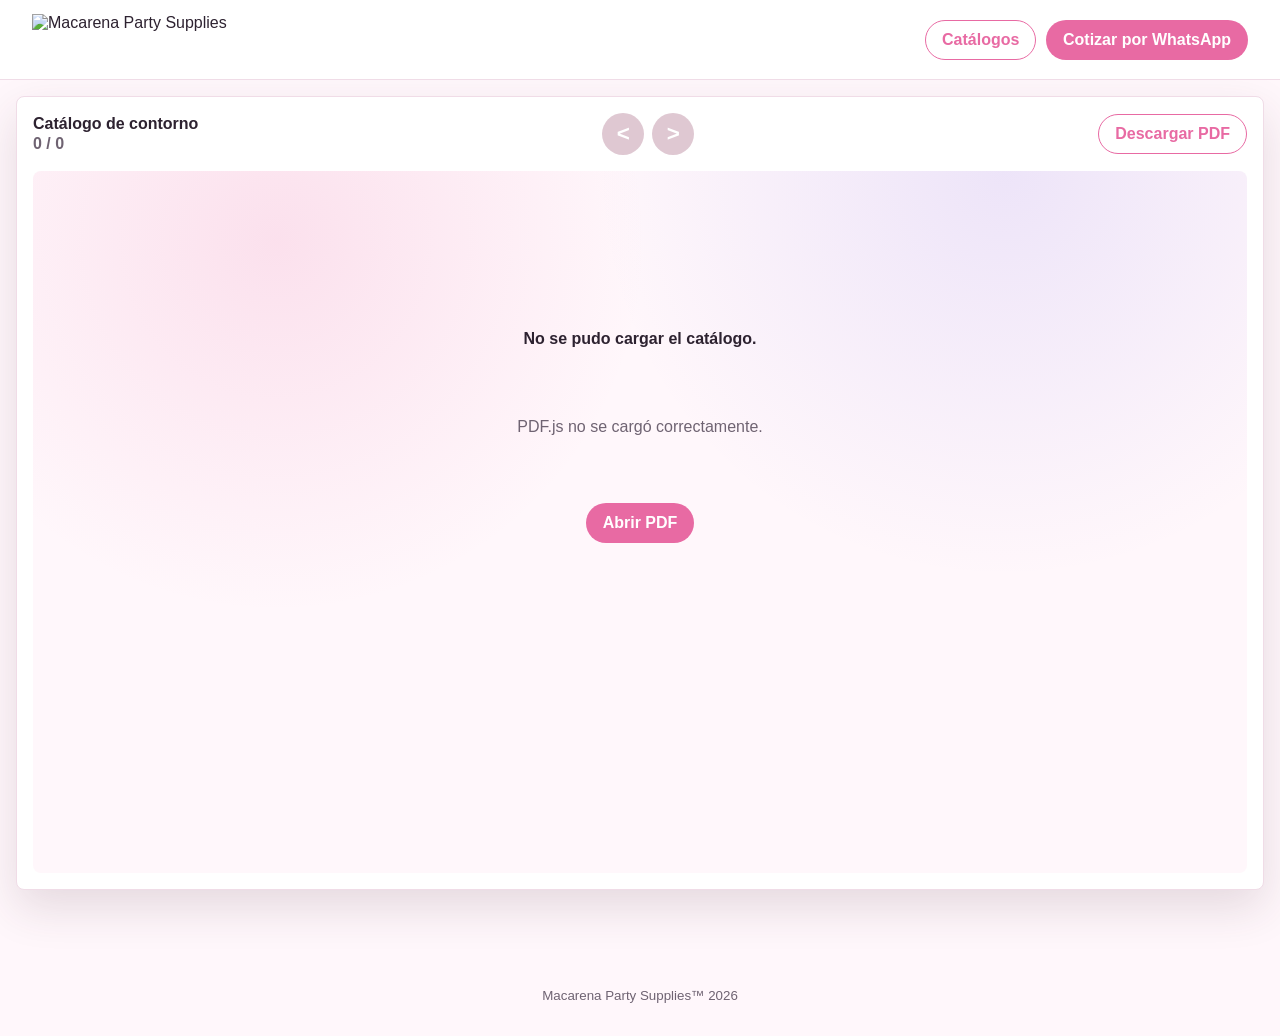
==== catalogo-contorno/index.html @ 48219479 "Use standard catalog PDF viewer" ====
<!DOCTYPE html>
<html lang="es">
<head>
  <meta charset="UTF-8">
  <meta name="viewport" content="width=device-width, initial-scale=1.0">
  <title>Catálogo de contorno | Macarena Party Supplies</title>
  <link rel="stylesheet" href="../catalogos/shared/catalogos.css?v=standard-viewer-1">
</head>
<body>
  <header class="catalog-header">
    <a class="catalog-logo" href="../catalogos/" aria-label="Volver a catálogos">
      <img src="../Website%20-%20Source/assets/macarena-simplified.png" alt="Macarena Party Supplies">
    </a>

    <div class="catalog-header-actions">
      <a class="catalog-button secondary" href="../catalogos/">Catálogos</a>
      <a class="catalog-button" href="https://wa.me/5213330438386">Cotizar por WhatsApp</a>
    </div>
  </header>

  <main class="catalog-shell viewer-shell">
    <section class="flipbook-panel" aria-label="Visor de catálogo de contorno">
      <div class="flipbook-toolbar">
        <div class="viewer-title">
          <strong>Catálogo de contorno</strong>
          <span class="page-counter" id="pageCounter">0 / 0</span>
        </div>
        <div class="flipbook-controls">
          <button type="button" id="prevPage" aria-label="Pagina anterior">&lt;</button>
          <button type="button" id="nextPage" aria-label="Pagina siguiente">&gt;</button>
        </div>
        <a class="catalog-button secondary" id="downloadPdf" href="../catalogos/pdfs/contorno.pdf">Descargar PDF</a>
      </div>

      <div class="flipbook-stage" id="flipbookStage">
        <div class="catalog-status" id="catalogStatus">Preparando catálogo...</div>
        <div class="flipbook" id="flipbook"></div>
      </div>
    </section>
  </main>

  <footer class="catalog-footer">
    <small>Macarena Party Supplies™ 2026</small>
  </footer>

  <script>
    window.MPS_CATALOG = {
      pdf: "../catalogos/pdfs/contorno.pdf"
    };
  </script>
  <script src="https://cdnjs.cloudflare.com/ajax/libs/pdf.js/3.11.174/pdf.min.js"></script>
  <script src="../catalogos/shared/flipbook.js?v=standard-viewer-1" defer></script>
</body>
</html>
---- catalogos/shared/catalogos.css ----
:root {
  --color-primary: #e86aa3;
  --color-secondary: #6c5ce7;
  --color-text: #2d2230;
  --color-muted: #6f6372;
  --color-bg: #fff7fb;
  --color-panel: #ffffff;
  --radius: 8px;
  --shadow: 0 18px 45px rgba(70, 43, 57, 0.14);
  --font-base: "Helvetica Neue", Helvetica, Arial, sans-serif;
}

*,
*::before,
*::after {
  box-sizing: border-box;
}

body {
  margin: 0;
  font-family: var(--font-base);
  color: var(--color-text);
  background: var(--color-bg);
}

a {
  color: inherit;
  text-decoration: none;
}

img,
canvas {
  display: block;
  max-width: 100%;
}

button {
  font: inherit;
}

.catalog-header {
  position: sticky;
  top: 0;
  z-index: 20;
  display: flex;
  align-items: center;
  justify-content: space-between;
  gap: 1rem;
  min-height: 76px;
  padding: 0.85rem clamp(1rem, 4vw, 2rem);
  background: rgba(255, 255, 255, 0.92);
  border-bottom: 1px solid #f0dce7;
  backdrop-filter: blur(12px);
}

.catalog-logo img {
  height: 52px;
  width: auto;
}

.catalog-header-actions {
  display: flex;
  flex-wrap: wrap;
  align-items: center;
  justify-content: flex-end;
  gap: 0.6rem;
}

.catalog-button {
  display: inline-flex;
  align-items: center;
  justify-content: center;
  min-height: 40px;
  padding: 0.65rem 1rem;
  border: 1px solid transparent;
  border-radius: 999px;
  background: var(--color-primary);
  color: #fff;
  font-weight: 700;
  line-height: 1;
}

.catalog-button.secondary {
  background: transparent;
  color: var(--color-primary);
  border-color: var(--color-primary);
}

.catalog-shell {
  width: min(1380px, calc(100% - 2rem));
  margin: 0 auto;
  padding: clamp(1rem, 3vh, 2.5rem) 0 4rem;
}

.viewer-shell {
  padding-top: 1rem;
}

.catalog-hero {
  display: grid;
  gap: 1rem;
  max-width: 760px;
  margin-bottom: clamp(0.85rem, 2vh, 1.75rem);
}

.eyebrow {
  margin: 0;
  color: var(--color-primary);
  font-size: 0.82rem;
  font-weight: 800;
  letter-spacing: 0.08em;
  text-transform: uppercase;
}

h1 {
  margin: 0;
  font-size: clamp(2rem, 6vw, 4.2rem);
  line-height: 1.05;
}

.catalog-hero p {
  margin: 0;
  color: var(--color-muted);
  font-size: 1.05rem;
  line-height: 1.6;
}

.catalog-options {
  display: flex;
  gap: 1rem;
  overflow-x: auto;
  overscroll-behavior-x: contain;
  padding: 0.35rem 0.25rem 1.25rem;
  scroll-behavior: smooth;
  scrollbar-width: thin;
}

.catalog-options::-webkit-scrollbar {
  height: 0.55rem;
}

.catalog-options::-webkit-scrollbar-thumb {
  background: rgba(232, 106, 163, 0.36);
  border-radius: 999px;
}

.catalog-option-card {
  position: relative;
  display: grid;
  grid-template-rows: minmax(0, 1fr) auto;
  flex: 0 0 min(650px, calc((100% - 1rem) / 2));
  min-width: min(540px, 86vw);
  height: min(760px, calc(100svh - 165px));
  min-height: 460px;
  padding: 0;
  border: 1px solid #f0dce7;
  border-radius: var(--radius);
  background: #fff;
  overflow: hidden;
  box-shadow: var(--shadow);
  transition: transform 0.2s ease, box-shadow 0.2s ease;
}

.catalog-option-card:hover {
  transform: translateY(-2px);
  box-shadow: 0 22px 52px rgba(70, 43, 57, 0.18);
}

.catalog-option-media {
  position: relative;
  min-height: 0;
  background:
    linear-gradient(135deg, rgba(232, 106, 163, 0.2), rgba(108, 92, 231, 0.1)),
    repeating-linear-gradient(45deg, rgba(255, 255, 255, 0.42) 0 12px, rgba(255, 255, 255, 0.12) 12px 24px);
  overflow: hidden;
}

.catalog-option-media::after {
  content: "Portada";
  position: absolute;
  inset: 50% auto auto 50%;
  transform: translate(-50%, -50%);
  color: #b2547a;
  font-weight: 800;
  border: 1px dashed rgba(178, 84, 122, 0.45);
  border-radius: 999px;
  padding: 0.35rem 0.75rem;
  background: rgba(255, 255, 255, 0.78);
}

.catalog-option-media:has(img:not([hidden]))::after {
  display: none;
}

.catalog-option-media img {
  width: 100%;
  height: 100%;
  object-fit: contain;
  background: #fff;
}

.catalog-option-media img[hidden] {
  display: none;
}

.catalog-option-content {
  display: grid;
  gap: 0.55rem;
  padding: clamp(0.85rem, 2vw, 1.25rem);
  background: #fff;
}

.catalog-option-content strong {
  font-size: clamp(1.25rem, 2.4vw, 2rem);
  line-height: 1.05;
}

.catalog-option-content span {
  max-width: 32rem;
  color: var(--color-muted);
  line-height: 1.5;
}

.flipbook-panel {
  position: relative;
  display: grid;
  gap: 1rem;
  padding: 1rem;
  border: 1px solid #f0dce7;
  border-radius: var(--radius);
  background: #fff;
  box-shadow: var(--shadow);
}

.flipbook-toolbar {
  display: flex;
  align-items: center;
  justify-content: space-between;
  gap: 0.8rem;
  flex-wrap: wrap;
}

.viewer-title {
  display: grid;
  gap: 0.15rem;
}

.viewer-title strong {
  color: var(--color-text);
  font-size: 1rem;
  line-height: 1.1;
}

.flipbook-controls {
  display: flex;
  gap: 0.5rem;
}

.flipbook-controls button {
  width: 42px;
  height: 42px;
  border: 0;
  border-radius: 50%;
  background: var(--color-primary);
  color: #fff;
  cursor: pointer;
  font-size: 1.4rem;
  font-weight: 800;
}

.flipbook-controls button:disabled {
  background: #dfc8d2;
  cursor: not-allowed;
}

.page-counter {
  color: var(--color-muted);
  font-weight: 700;
}

.flipbook-stage {
  display: grid;
  place-items: center;
  min-height: min(78vh, 780px);
  padding: clamp(0.5rem, 2vw, 1rem);
  border-radius: var(--radius);
  background:
    radial-gradient(circle at 20% 10%, rgba(232, 106, 163, 0.16), transparent 32%),
    radial-gradient(circle at 80% 0%, rgba(108, 92, 231, 0.12), transparent 34%),
    #fff7fb;
  overflow: hidden;
}

.flipbook {
  width: 100%;
}

.pdf-spread {
  display: flex;
  align-items: center;
  justify-content: center;
  width: 100%;
  animation: catalogFade 0.22s ease;
}

.pdf-page-shell {
  display: grid;
  place-items: center;
  background: #fff;
  border-radius: 6px;
  box-shadow: 0 12px 32px rgba(70, 43, 57, 0.18);
  overflow: hidden;
  max-width: 100%;
}

.pdf-page-shell canvas {
  width: auto;
  max-width: 100%;
  height: auto;
  max-height: min(74vh, 760px);
  background: #fff;
}

@keyframes catalogFade {
  from {
    opacity: 0;
    transform: translateY(8px);
  }

  to {
    opacity: 1;
    transform: translateY(0);
  }
}

.catalog-status {
  display: grid;
  place-items: center;
  min-height: 320px;
  padding: 2rem;
  color: var(--color-muted);
  text-align: center;
  line-height: 1.5;
}

.catalog-status[hidden] {
  display: none;
}

.catalog-status strong {
  color: var(--color-text);
}

.catalog-footer {
  padding: 2rem 1rem;
  color: var(--color-muted);
  text-align: center;
}

@media (max-width: 760px) {
  .catalog-header {
    align-items: center;
    flex-direction: column;
    text-align: center;
  }

  .catalog-logo {
    align-self: center;
  }

  .catalog-header-actions {
    width: 100%;
    justify-content: center;
  }

  .catalog-shell {
    width: min(100% - 1rem, 1180px);
    padding-top: 1.5rem;
  }

  .viewer-shell {
    padding-top: 0.6rem;
  }

  .catalog-options {
    display: grid;
    grid-template-columns: 1fr;
    overflow: visible;
    padding: 0;
  }

  .catalog-option-card {
    flex-basis: auto;
    min-width: 0;
    min-height: 0;
    height: auto;
    grid-template-rows: minmax(0, auto) auto;
  }

  .catalog-option-media {
    height: min(56svh, 420px);
  }

  .catalog-option-media img {
    min-height: 0;
  }

  .flipbook-panel {
    padding: 0.7rem;
  }

  .flipbook-stage {
    min-height: 72vh;
    align-items: start;
  }

  .pdf-spread {
    align-items: start;
  }

  .pdf-page-shell canvas {
    max-height: 66vh;
  }
}
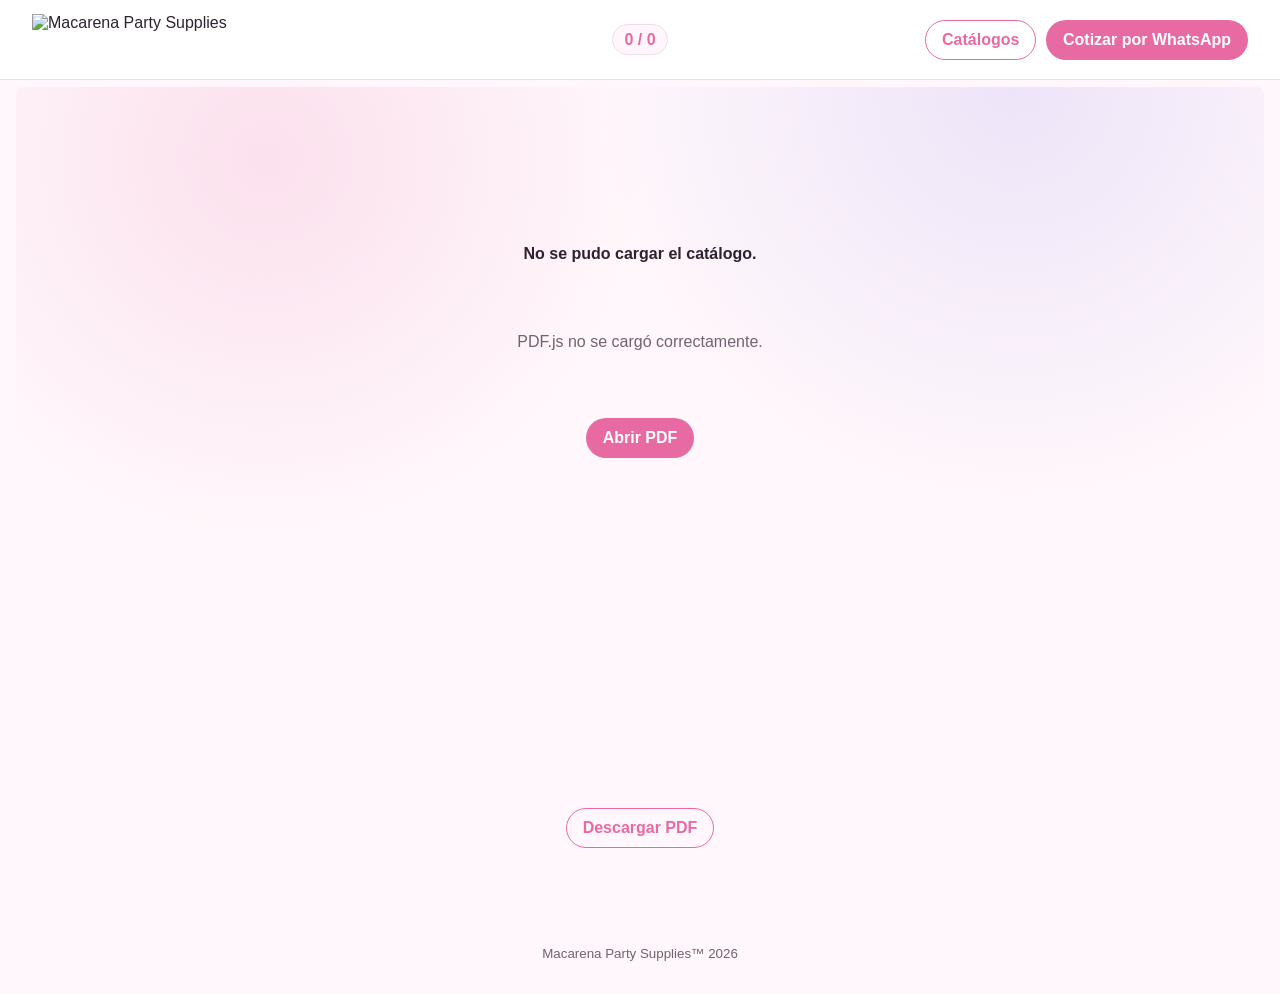
==== commit 4f5776bc: "Compact catalog viewer layout" ====
--- a/catalogo-contorno/index.html
+++ b/catalogo-contorno/index.html
@@ -4,13 +4,15 @@
   <meta charset="UTF-8">
   <meta name="viewport" content="width=device-width, initial-scale=1.0">
   <title>Catálogo de contorno | Macarena Party Supplies</title>
-  <link rel="stylesheet" href="../catalogos/shared/catalogos.css?v=standard-viewer-1">
+  <link rel="stylesheet" href="../catalogos/shared/catalogos.css?v=compact-viewer-1">
 </head>
 <body>
   <header class="catalog-header">
     <a class="catalog-logo" href="../catalogos/" aria-label="Volver a catálogos">
       <img src="../Website%20-%20Source/assets/macarena-simplified.png" alt="Macarena Party Supplies">
     </a>
+
+    <span class="header-page-counter page-counter" id="pageCounter">0 / 0</span>
 
     <div class="catalog-header-actions">
       <a class="catalog-button secondary" href="../catalogos/">Catálogos</a>
@@ -20,22 +22,12 @@
 
   <main class="catalog-shell viewer-shell">
     <section class="flipbook-panel" aria-label="Visor de catálogo de contorno">
-      <div class="flipbook-toolbar">
-        <div class="viewer-title">
-          <strong>Catálogo de contorno</strong>
-          <span class="page-counter" id="pageCounter">0 / 0</span>
-        </div>
-        <div class="flipbook-controls">
-          <button type="button" id="prevPage" aria-label="Pagina anterior">&lt;</button>
-          <button type="button" id="nextPage" aria-label="Pagina siguiente">&gt;</button>
-        </div>
-        <a class="catalog-button secondary" id="downloadPdf" href="../catalogos/pdfs/contorno.pdf">Descargar PDF</a>
-      </div>
-
       <div class="flipbook-stage" id="flipbookStage">
         <div class="catalog-status" id="catalogStatus">Preparando catálogo...</div>
         <div class="flipbook" id="flipbook"></div>
       </div>
+
+      <a class="catalog-button secondary download-button" id="downloadPdf" href="../catalogos/pdfs/contorno.pdf">Descargar PDF</a>
     </section>
   </main>
 
@@ -49,6 +41,6 @@
     };
   </script>
   <script src="https://cdnjs.cloudflare.com/ajax/libs/pdf.js/3.11.174/pdf.min.js"></script>
-  <script src="../catalogos/shared/flipbook.js?v=standard-viewer-1" defer></script>
+  <script src="../catalogos/shared/flipbook.js?v=compact-viewer-1" defer></script>
 </body>
 </html>
--- a/catalogos/shared/catalogos.css
+++ b/catalogos/shared/catalogos.css
@@ -53,6 +53,11 @@
   backdrop-filter: blur(12px);
 }
 
+.catalog-header:has(.header-page-counter) {
+  display: grid;
+  grid-template-columns: 1fr auto 1fr;
+}
+
 .catalog-logo img {
   height: 52px;
   width: auto;
@@ -64,6 +69,10 @@
   align-items: center;
   justify-content: flex-end;
   gap: 0.6rem;
+}
+
+.catalog-header:has(.header-page-counter) .catalog-header-actions {
+  justify-self: end;
 }
 
 .catalog-button {
@@ -93,7 +102,7 @@
 }
 
 .viewer-shell {
-  padding-top: 1rem;
+  padding-top: 0.45rem;
 }
 
 .catalog-hero {
@@ -224,65 +233,33 @@
 .flipbook-panel {
   position: relative;
   display: grid;
-  gap: 1rem;
-  padding: 1rem;
+  gap: 0.65rem;
+  padding: 0;
+  border: 0;
+  border-radius: 0;
+  background: transparent;
+  box-shadow: none;
+}
+
+.page-counter {
+  color: var(--color-primary);
+  font-weight: 700;
+}
+
+.header-page-counter {
+  justify-self: center;
+  padding: 0.35rem 0.7rem;
+  border-radius: 999px;
+  background: #fff7fb;
   border: 1px solid #f0dce7;
-  border-radius: var(--radius);
-  background: #fff;
-  box-shadow: var(--shadow);
-}
-
-.flipbook-toolbar {
-  display: flex;
-  align-items: center;
-  justify-content: space-between;
-  gap: 0.8rem;
-  flex-wrap: wrap;
-}
-
-.viewer-title {
-  display: grid;
-  gap: 0.15rem;
-}
-
-.viewer-title strong {
-  color: var(--color-text);
-  font-size: 1rem;
-  line-height: 1.1;
-}
-
-.flipbook-controls {
-  display: flex;
-  gap: 0.5rem;
-}
-
-.flipbook-controls button {
-  width: 42px;
-  height: 42px;
-  border: 0;
-  border-radius: 50%;
-  background: var(--color-primary);
-  color: #fff;
-  cursor: pointer;
-  font-size: 1.4rem;
-  font-weight: 800;
-}
-
-.flipbook-controls button:disabled {
-  background: #dfc8d2;
-  cursor: not-allowed;
-}
-
-.page-counter {
-  color: var(--color-muted);
-  font-weight: 700;
+  white-space: nowrap;
 }
 
 .flipbook-stage {
   display: grid;
   place-items: center;
-  min-height: min(78vh, 780px);
-  padding: clamp(0.5rem, 2vw, 1rem);
+  min-height: calc(100svh - 190px);
+  padding: clamp(0.25rem, 1.2vw, 0.7rem);
   border-radius: var(--radius);
   background:
     radial-gradient(circle at 20% 10%, rgba(232, 106, 163, 0.16), transparent 32%),
@@ -317,8 +294,12 @@
   width: auto;
   max-width: 100%;
   height: auto;
-  max-height: min(74vh, 760px);
+  max-height: min(82vh, 820px);
   background: #fff;
+}
+
+.download-button {
+  justify-self: center;
 }
 
 @keyframes catalogFade {
@@ -362,24 +343,60 @@
     align-items: center;
     flex-direction: column;
     text-align: center;
+    min-height: 0;
+    padding: 0.45rem 0.7rem 0.55rem;
   }
 
   .catalog-logo {
     align-self: center;
+  }
+
+  .catalog-header:has(.header-page-counter) {
+    display: grid;
+    grid-template-columns: minmax(0, 1fr) auto;
+    gap: 0.4rem 0.5rem;
+  }
+
+  .catalog-header:has(.header-page-counter) .catalog-logo {
+    grid-column: 1;
+    justify-self: start;
+  }
+
+  .catalog-logo img {
+    height: 38px;
+  }
+
+  .header-page-counter {
+    grid-column: 2;
+    justify-self: end;
+    padding: 0.26rem 0.55rem;
+    font-size: 0.78rem;
   }
 
   .catalog-header-actions {
     width: 100%;
     justify-content: center;
+    gap: 0.35rem;
+  }
+
+  .catalog-header:has(.header-page-counter) .catalog-header-actions {
+    grid-column: 1 / -1;
+    justify-self: center;
+  }
+
+  .catalog-button {
+    min-height: 32px;
+    padding: 0.45rem 0.7rem;
+    font-size: 0.78rem;
   }
 
   .catalog-shell {
     width: min(100% - 1rem, 1180px);
-    padding-top: 1.5rem;
+    padding-top: 0.45rem;
   }
 
   .viewer-shell {
-    padding-top: 0.6rem;
+    padding-top: 0.35rem;
   }
 
   .catalog-options {
@@ -406,12 +423,14 @@
   }
 
   .flipbook-panel {
-    padding: 0.7rem;
+    padding: 0;
+    gap: 0.5rem;
   }
 
   .flipbook-stage {
-    min-height: 72vh;
+    min-height: calc(100svh - 138px);
     align-items: start;
+    padding: 0.25rem;
   }
 
   .pdf-spread {
@@ -419,6 +438,11 @@
   }
 
   .pdf-page-shell canvas {
-    max-height: 66vh;
-  }
-}
+    max-height: calc(100svh - 150px);
+  }
+
+  .download-button {
+    min-height: 30px;
+    padding: 0.38rem 0.7rem;
+  }
+}
